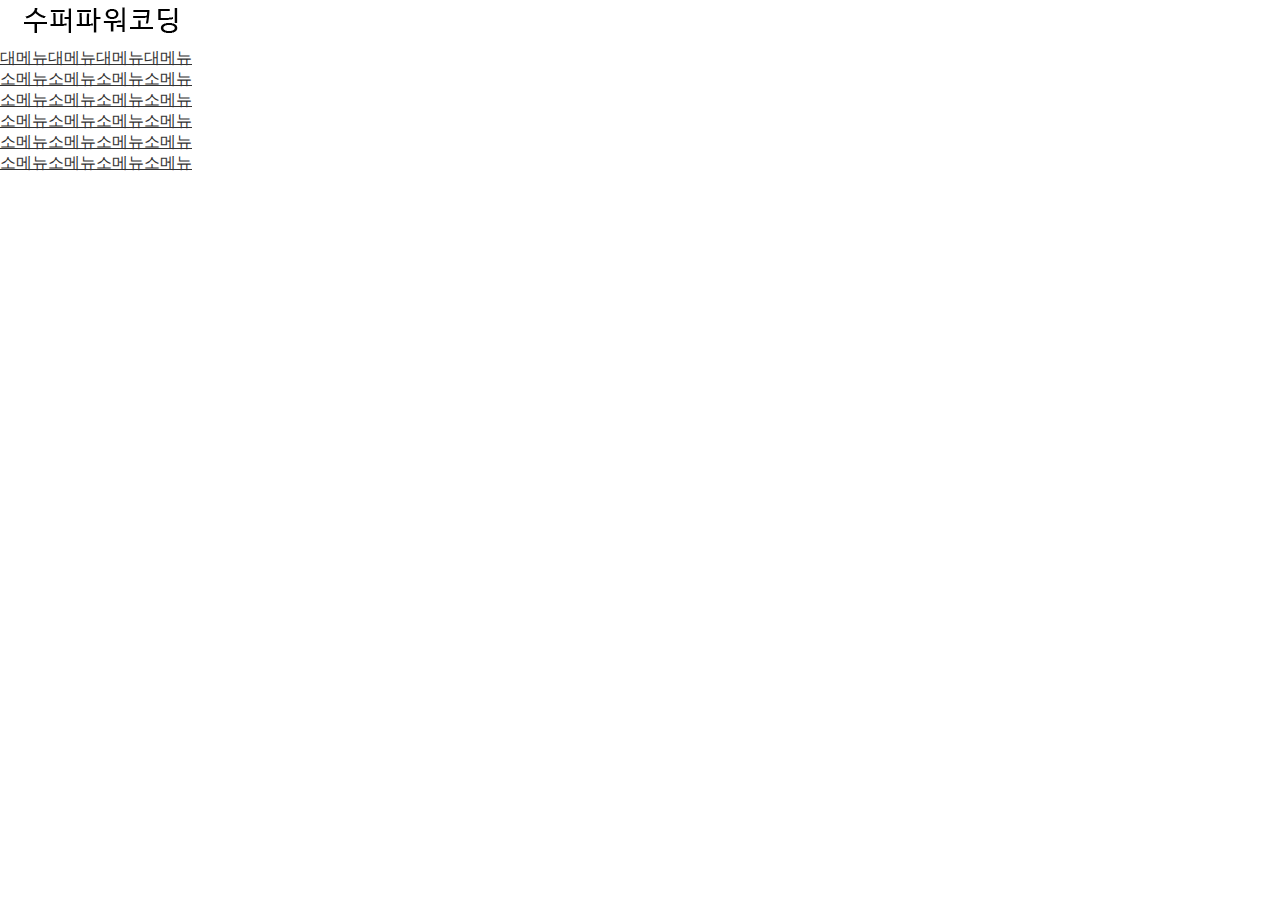
==== index.html @ 80482b2e "B네비까지 에밋함" ====
<!DOCTYPE html>
<html lang="en">

<head>
    <meta charset="UTF-8">
    <meta name="viewport" content="width=device-width, initial-scale=1.0">
    <title>Document</title>
    <link rel="stylesheet" href="./css/web.css">
    <script src="./js/jquery.js"></script>
    <script src="./js/web.js"></script>
</head>

<body>



    <!-- b형 -->
    <!-- 선생님꺼 시작 3컨테 2번째 컨테에 swiper, threebanner -->
    <header id="hd">
        <div class="container">
            <header id="hd">
                <h1><a href=""><img src="./img/logopng-header.png" alt=""></a></h1>
            </header>
            <!-- ul#gnb.d-flex>li*4>a{대메뉴}+ul.abs>li*5>a{소메뉴} -->
            <ul id="gnb" class="d-flex">
                <li>
                    <a href="">대메뉴</a>
                    <ul class="abs">
                        <li><a href="">소메뉴</a></li>
                        <li><a href="">소메뉴</a></li>
                        <li><a href="">소메뉴</a></li>
                        <li><a href="">소메뉴</a></li>
                        <li><a href="">소메뉴</a></li>
                    </ul>
                </li>
                <li>
                    <a href="">대메뉴</a>
                    <ul class="abs">
                        <li><a href="">소메뉴</a></li>
                        <li><a href="">소메뉴</a></li>
                        <li><a href="">소메뉴</a></li>
                        <li><a href="">소메뉴</a></li>
                        <li><a href="">소메뉴</a></li>
                    </ul>
                </li>
                <li>
                    <a href="">대메뉴</a>
                    <ul class="abs">
                        <li><a href="">소메뉴</a></li>
                        <li><a href="">소메뉴</a></li>
                        <li><a href="">소메뉴</a></li>
                        <li><a href="">소메뉴</a></li>
                        <li><a href="">소메뉴</a></li>
                    </ul>
                </li>
                <li>
                    <a href="">대메뉴</a>
                    <ul class="abs">
                        <li><a href="">소메뉴</a></li>
                        <li><a href="">소메뉴</a></li>
                        <li><a href="">소메뉴</a></li>
                        <li><a href="">소메뉴</a></li>
                        <li><a href="">소메뉴</a></li>
                    </ul>
                </li>
            </ul>
        </div>
    </header>
    <div class="container">
        <div id="swiper"></div>
        <div id="threeBanner"></div>
    </div>
    <footer id="fd">
        <div class="container"></div>
    </footer>


</body>

</html>
---- css/web.css ----
* {
    margin: 0;
    padding: 0;
    color: #333;
}

li {
    list-style: none;
}

a:hover {
    color: red;
}

.bg-check {
    background-color: gray;
}

.position-rel {
    position: relative;
}

.position-abs {
    position: absolute;
}

.d-flex {
    display: flex;
}

.jcb {
    justify-content: space-between;
}

.aic {
    align-items: center;
}

.ofh {
    overflow: hidden;
}

.h-0 {
    height: 0;
}

.h100 {
    height: 100px;
}

.h300 {
    height: 300px;
}

.h200 {
    height: 200px;
}

.container {
    width: 1200px;
}
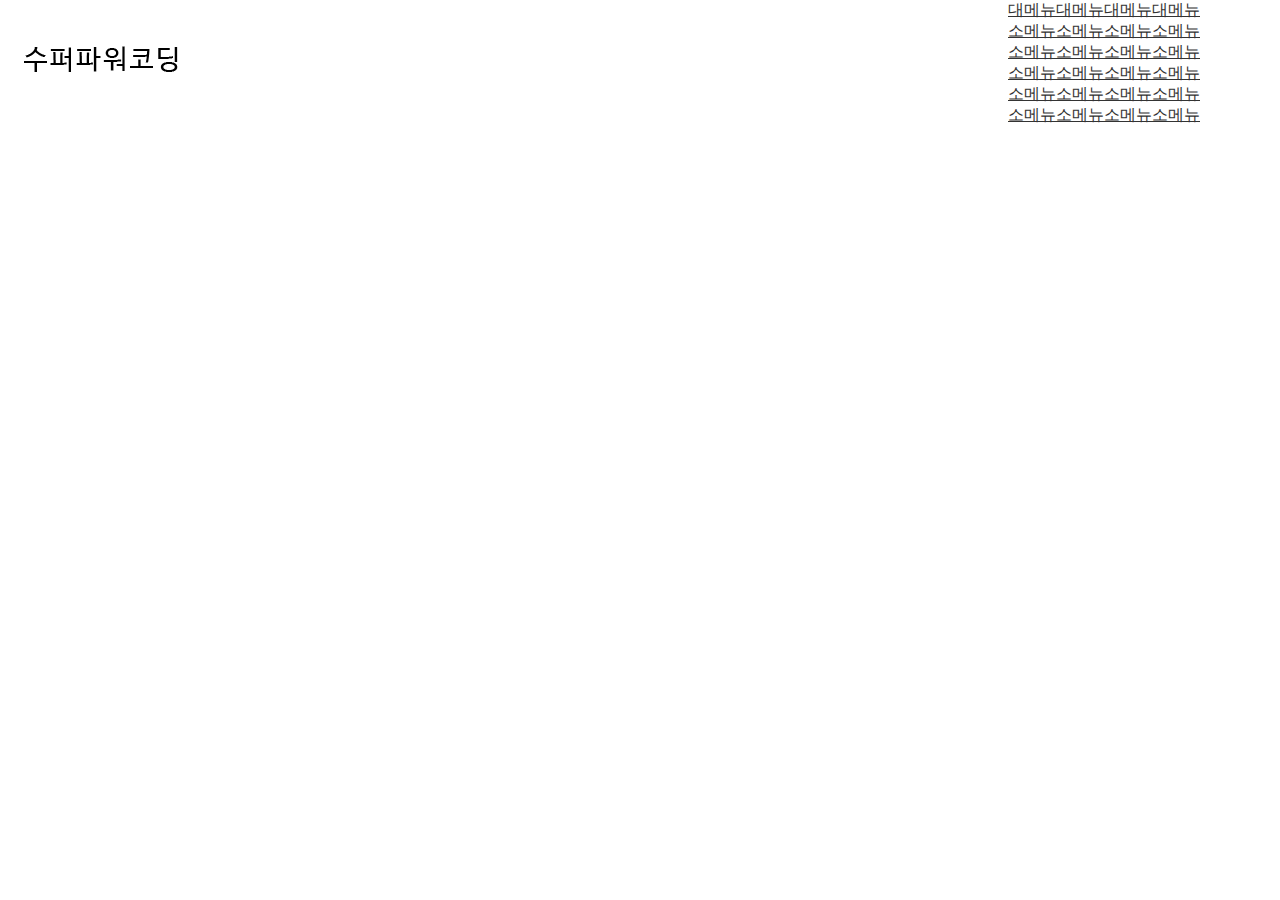
==== commit 31777bfe: "A상단레이아웃완료" ====
--- a/index.html
+++ b/index.html
@@ -11,16 +11,14 @@
 </head>
 
 <body>
+    <!-- a형 -->
+    <!-- .container>header#hd+#swiper+#threeBanner+footer#fd -->
+    <!-- 웹기능사 b형; 3형제, 컨테이너안에 2개 -->
 
-
-
-    <!-- b형 -->
-    <!-- 선생님꺼 시작 3컨테 2번째 컨테에 swiper, threebanner -->
-    <header id="hd">
-        <div class="container">
-            <header id="hd">
-                <h1><a href=""><img src="./img/logopng-header.png" alt=""></a></h1>
-            </header>
+    <div class="container">
+        <header id="hd" class="d-flex jcb aic">
+            <!-- hd>a>img[src=./img/logo.png][alt=로고] -->
+            <h1><a href=""><img src="./img/logopng-header.png" alt="로고"></a></h1>
             <!-- ul#gnb.d-flex>li*4>a{대메뉴}+ul.abs>li*5>a{소메뉴} -->
             <ul id="gnb" class="d-flex">
                 <li>
@@ -64,15 +62,13 @@
                     </ul>
                 </li>
             </ul>
-        </div>
-    </header>
-    <div class="container">
+        </header>
+
         <div id="swiper"></div>
         <div id="threeBanner"></div>
+        <footer id="fd"></footer>
     </div>
-    <footer id="fd">
-        <div class="container"></div>
-    </footer>
+
 
 
 </body>
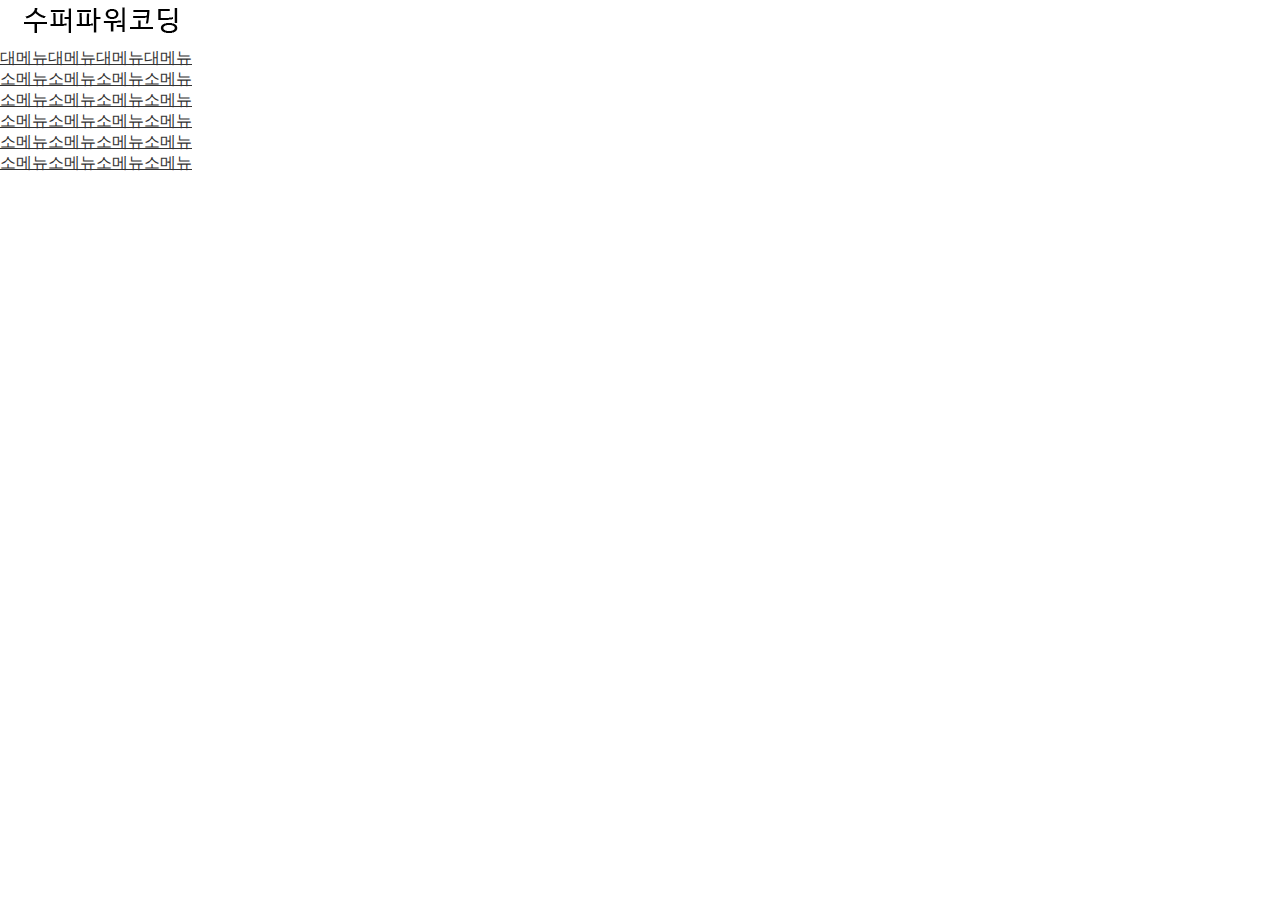
==== commit 7cb73515: "B상단레이아웃완료" ====
--- a/index.html
+++ b/index.html
@@ -11,17 +11,19 @@
 </head>
 
 <body>
-    <!-- a형 -->
-    <!-- .container>header#hd+#swiper+#threeBanner+footer#fd -->
-    <!-- 웹기능사 b형; 3형제, 컨테이너안에 2개 -->
 
-    <div class="container">
-        <header id="hd" class="d-flex jcb aic">
-            <!-- hd>a>img[src=./img/logo.png][alt=로고] -->
-            <h1><a href=""><img src="./img/logopng-header.png" alt="로고"></a></h1>
+
+
+    <!-- b형 -->
+    <!-- 선생님꺼 시작 3컨테 2번째 컨테에 swiper, threebanner -->
+    <header id="hd" class="bg-light">
+        <div class="container">
+            <header id="hd" class="d-felx jcb aic">
+                <h1><a href=""><img src="./img/logopng-header.png" alt=""></a></h1>
+            </header>
             <!-- ul#gnb.d-flex>li*4>a{대메뉴}+ul.abs>li*5>a{소메뉴} -->
             <ul id="gnb" class="d-flex">
-                <li>
+                <li class="rel">
                     <a href="">대메뉴</a>
                     <ul class="abs">
                         <li><a href="">소메뉴</a></li>
@@ -62,13 +64,15 @@
                     </ul>
                 </li>
             </ul>
-        </header>
-
+        </div>
+    </header>
+    <div class="container">
         <div id="swiper"></div>
         <div id="threeBanner"></div>
-        <footer id="fd"></footer>
     </div>
-
+    <footer id="fd">
+        <div class="container"></div>
+    </footer>
 
 
 </body>
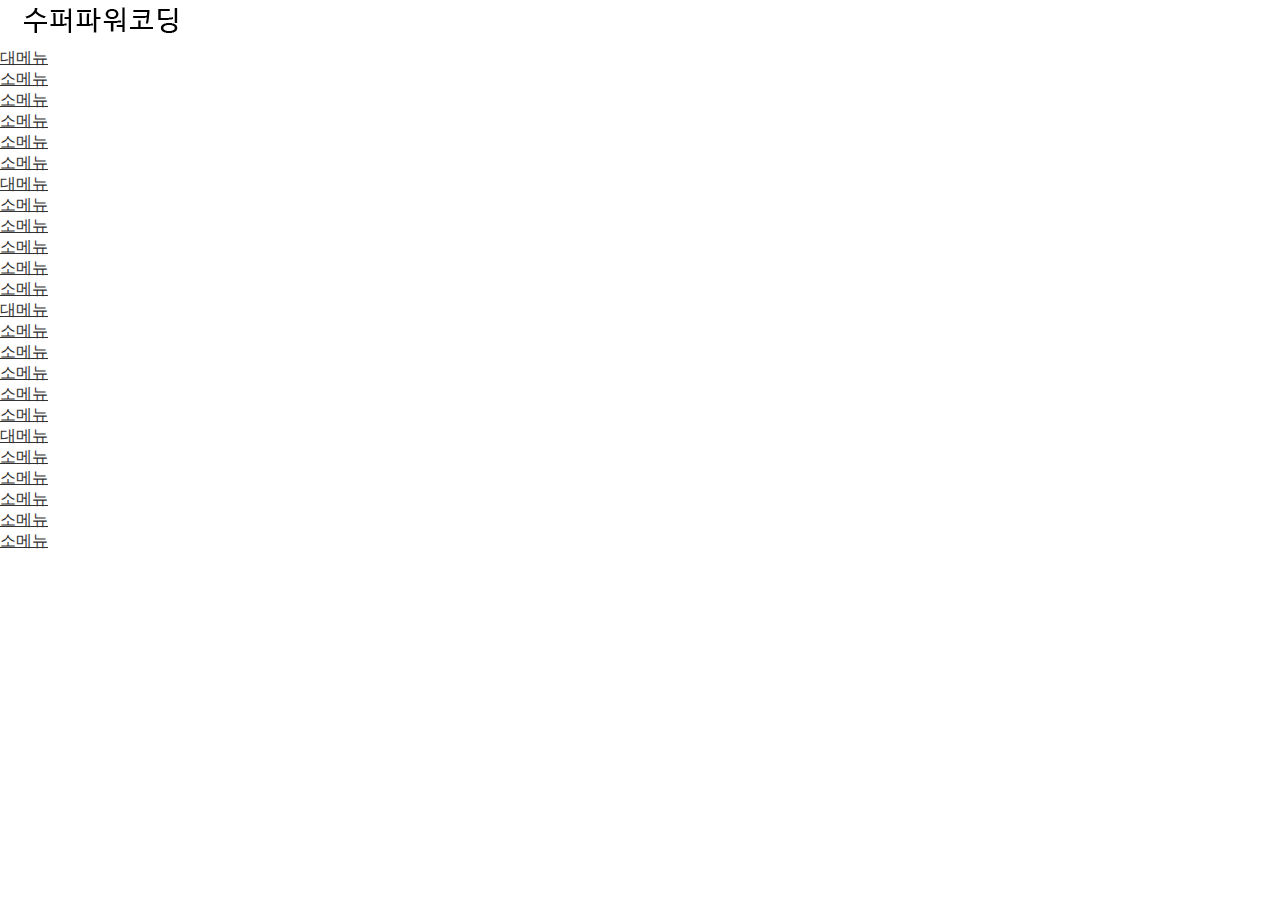
==== commit 0d3df473: "C상단레이아웃완료" ====
--- a/index.html
+++ b/index.html
@@ -14,15 +14,13 @@
 
 
 
-    <!-- b형 -->
-    <!-- 선생님꺼 시작 3컨테 2번째 컨테에 swiper, threebanner -->
-    <header id="hd" class="bg-light">
-        <div class="container">
-            <header id="hd" class="d-felx jcb aic">
-                <h1><a href=""><img src="./img/logopng-header.png" alt=""></a></h1>
-            </header>
+    <!-- c형 -->
+    <!-- .container>header#hd+.contentWrap -->
+    <div class="container d-flex">
+        <header id="hd">
+            <h1><a href=""><img src="./img/logopng-header.png" alt=""></a></h1>
             <!-- ul#gnb.d-flex>li*4>a{대메뉴}+ul.abs>li*5>a{소메뉴} -->
-            <ul id="gnb" class="d-flex">
+            <ul id="gnb"> <!--C형은 class="d-flex"가 빠짐 -->
                 <li class="rel">
                     <a href="">대메뉴</a>
                     <ul class="abs">
@@ -33,7 +31,7 @@
                         <li><a href="">소메뉴</a></li>
                     </ul>
                 </li>
-                <li>
+                <li class="rel">
                     <a href="">대메뉴</a>
                     <ul class="abs">
                         <li><a href="">소메뉴</a></li>
@@ -43,7 +41,7 @@
                         <li><a href="">소메뉴</a></li>
                     </ul>
                 </li>
-                <li>
+                <li class="rel">
                     <a href="">대메뉴</a>
                     <ul class="abs">
                         <li><a href="">소메뉴</a></li>
@@ -53,7 +51,7 @@
                         <li><a href="">소메뉴</a></li>
                     </ul>
                 </li>
-                <li>
+                <li class="rel">
                     <a href="">대메뉴</a>
                     <ul class="abs">
                         <li><a href="">소메뉴</a></li>
@@ -64,17 +62,14 @@
                     </ul>
                 </li>
             </ul>
-        </div>
-    </header>
+        </header>
+        <div class="contentWrap"></div>
+    </div>
+
     <div class="container">
-        <div id="swiper"></div>
-        <div id="threeBanner"></div>
+        <header id="hd"></header>
+        <div class="contentWrap"></div>
     </div>
-    <footer id="fd">
-        <div class="container"></div>
-    </footer>
-
-
 </body>
 
 </html>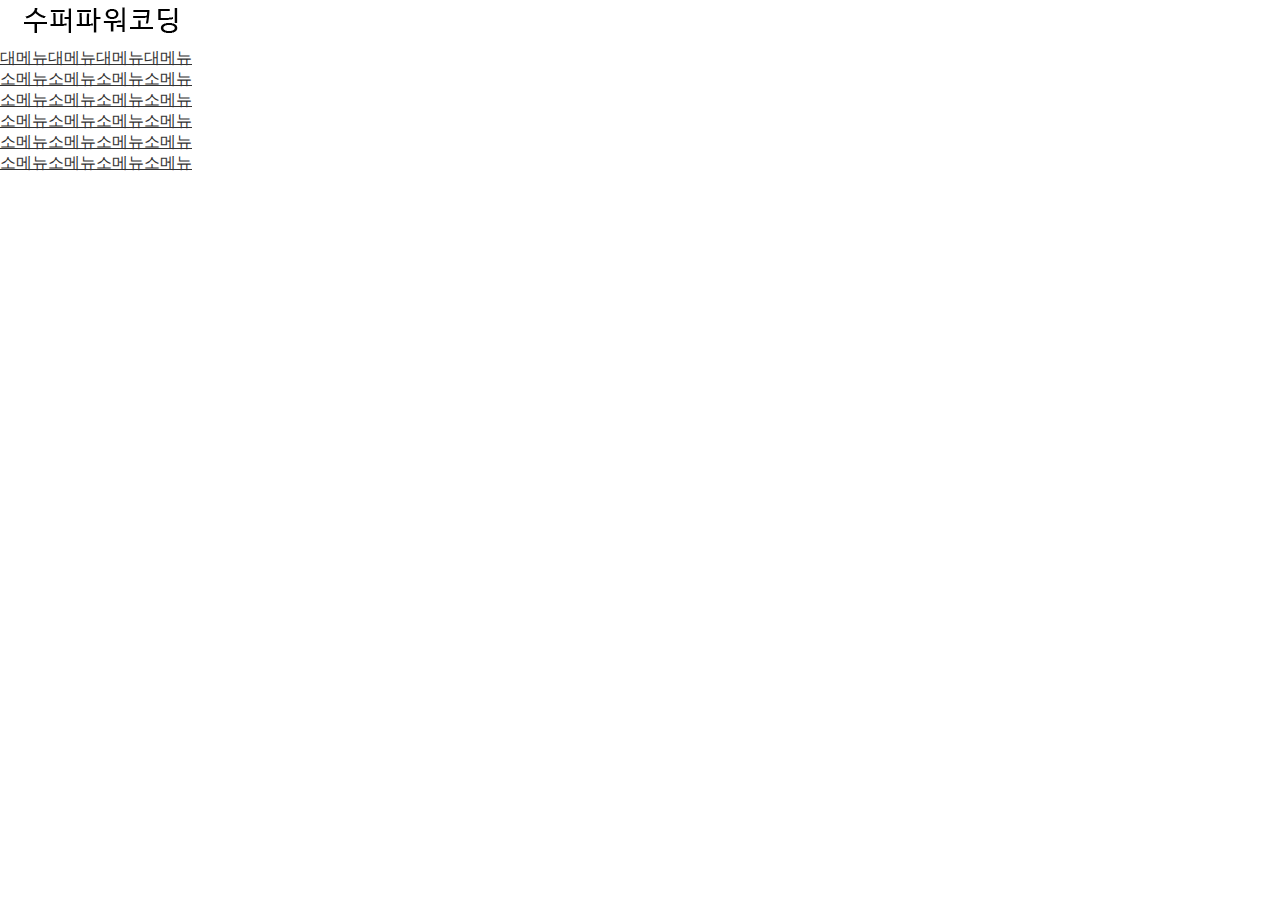
==== commit 608b480d: "B상단레이아웃완료" ====
--- a/index.html
+++ b/index.html
@@ -14,13 +14,15 @@
 
 
 
-    <!-- c형 -->
-    <!-- .container>header#hd+.contentWrap -->
-    <div class="container d-flex">
-        <header id="hd">
-            <h1><a href=""><img src="./img/logopng-header.png" alt=""></a></h1>
+    <!-- b형 -->
+    <!-- 선생님꺼 시작 3컨테 2번째 컨테에 swiper, threebanner -->
+    <header id="hd" class="bg-light">
+        <div class="container">
+            <header id="hd" class="d-felx jcb aic">
+                <h1><a href=""><img src="./img/logopng-header.png" alt=""></a></h1>
+            </header>
             <!-- ul#gnb.d-flex>li*4>a{대메뉴}+ul.abs>li*5>a{소메뉴} -->
-            <ul id="gnb"> <!--C형은 class="d-flex"가 빠짐 -->
+            <ul id="gnb" class="d-flex">
                 <li class="rel">
                     <a href="">대메뉴</a>
                     <ul class="abs">
@@ -62,14 +64,17 @@
                     </ul>
                 </li>
             </ul>
-        </header>
-        <div class="contentWrap"></div>
+        </div>
+    </header>
+    <div class="container">
+        <div id="swiper"></div>
+        <div id="threeBanner"></div>
     </div>
+    <footer id="fd">
+        <div class="container"></div>
+    </footer>
 
-    <div class="container">
-        <header id="hd"></header>
-        <div class="contentWrap"></div>
-    </div>
+
 </body>
 
 </html>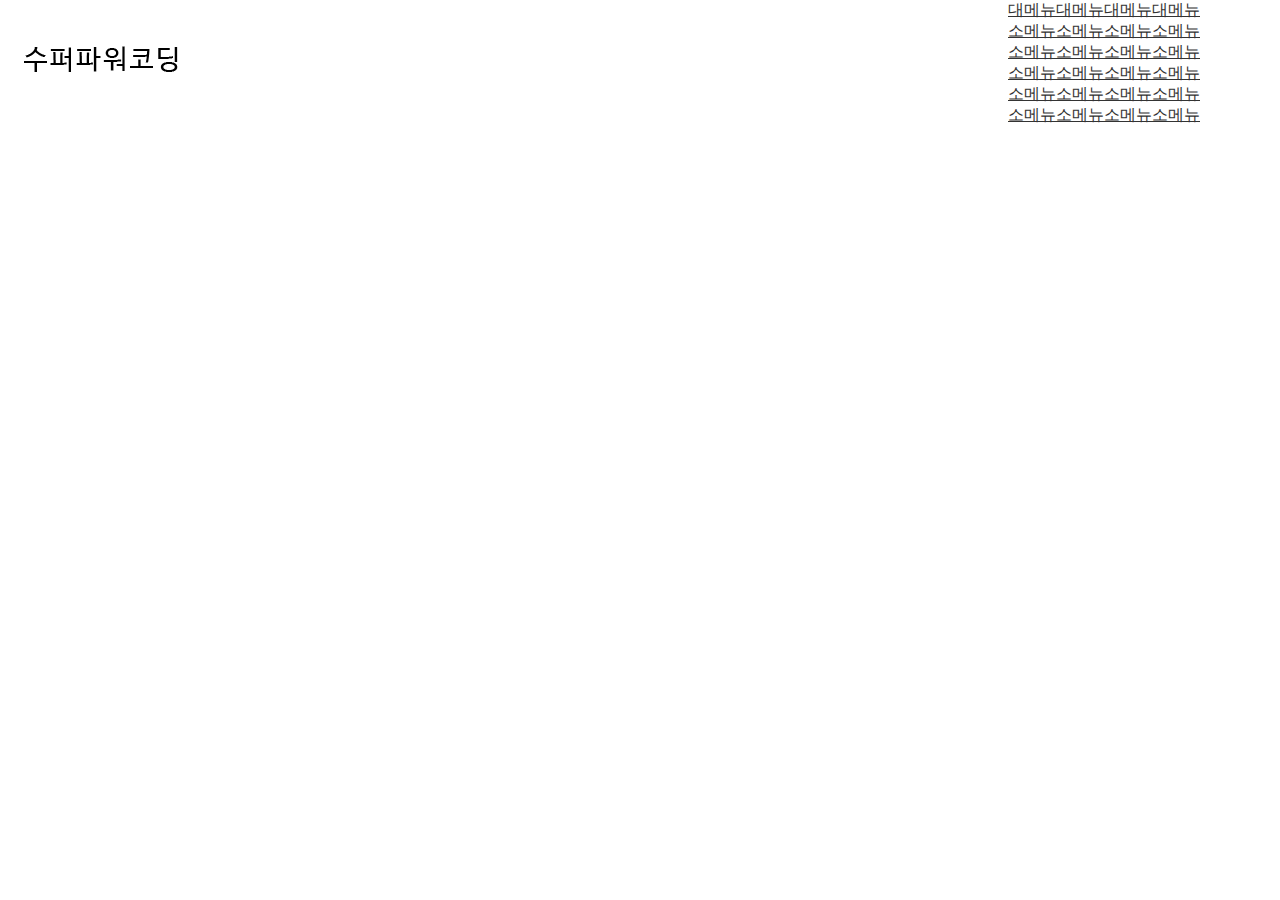
==== commit 04f67897: "A상단레이아웃완료" ====
--- a/index.html
+++ b/index.html
@@ -11,16 +11,14 @@
 </head>
 
 <body>
+    <!-- a형 -->
+    <!-- .container>header#hd+#swiper+#threeBanner+footer#fd -->
+    <!-- 웹기능사 b형; 3형제, 컨테이너안에 2개 -->
 
-
-
-    <!-- b형 -->
-    <!-- 선생님꺼 시작 3컨테 2번째 컨테에 swiper, threebanner -->
-    <header id="hd" class="bg-light">
-        <div class="container">
-            <header id="hd" class="d-felx jcb aic">
-                <h1><a href=""><img src="./img/logopng-header.png" alt=""></a></h1>
-            </header>
+    <div class="container">
+        <header id="hd" class="d-flex jcb aic">
+            <!-- hd>a>img[src=./img/logo.png][alt=로고] -->
+            <h1><a href=""><img src="./img/logopng-header.png" alt="로고"></a></h1>
             <!-- ul#gnb.d-flex>li*4>a{대메뉴}+ul.abs>li*5>a{소메뉴} -->
             <ul id="gnb" class="d-flex">
                 <li class="rel">
@@ -64,15 +62,13 @@
                     </ul>
                 </li>
             </ul>
-        </div>
-    </header>
-    <div class="container">
+        </header>
+
         <div id="swiper"></div>
         <div id="threeBanner"></div>
+        <footer id="fd"></footer>
     </div>
-    <footer id="fd">
-        <div class="container"></div>
-    </footer>
+
 
 
 </body>
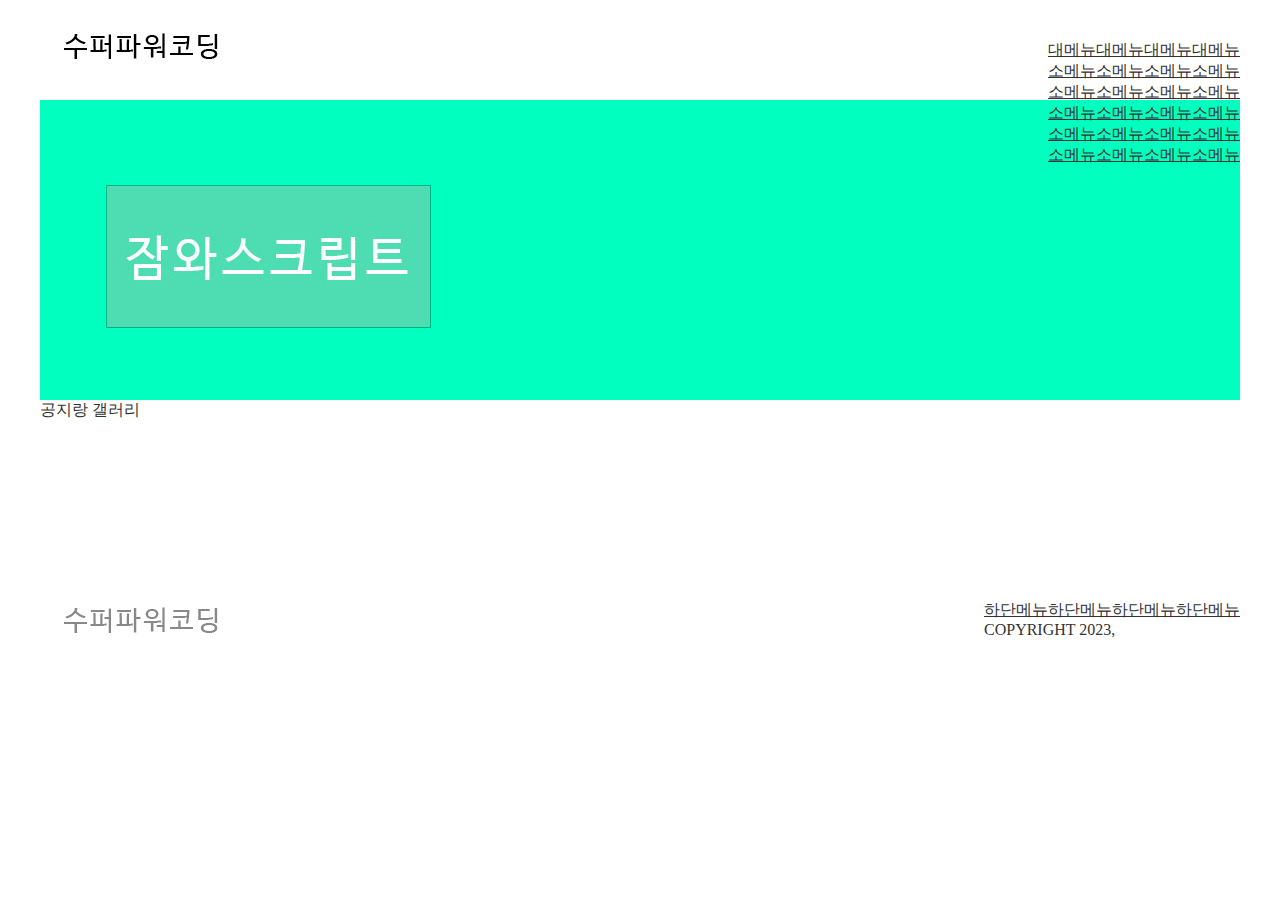
==== commit 08de3824: "footer작업는중" ====
--- a/index.html
+++ b/index.html
@@ -16,7 +16,7 @@
     <!-- 웹기능사 b형; 3형제, 컨테이너안에 2개 -->
 
     <div class="container">
-        <header id="hd" class="d-flex jcb aic">
+        <header id="hd" class="d-flex jcb aic h100">
             <!-- hd>a>img[src=./img/logo.png][alt=로고] -->
             <h1><a href=""><img src="./img/logopng-header.png" alt="로고"></a></h1>
             <!-- ul#gnb.d-flex>li*4>a{대메뉴}+ul.abs>li*5>a{소메뉴} -->
@@ -64,10 +64,44 @@
             </ul>
         </header>
 
-        <div id="swiper"></div>
-        <div id="threeBanner"></div>
-        <footer id="fd"></footer>
+        <div id="swiper" class="h300">
+            <!-- <div id="swiper" class="ofh"> -->
+            <!-- ?: #swiper에 ofn 할 때랑 아래 ofn 할 때 보기에 같은데 왜 위에다 두나요???? -->
+            <div class="swiper-wrapper d-flex ofh">
+                <div class="swiper-slide"><img src="./img/jwsc-emerald.jpg" alt=""></div>
+                <div class="swiper-slide"><img src="./img/jwsc-gray.jpg" alt=""></div>
+                <div class="swiper-slide"><img src="./img/jwsc-purple.jpg" alt=""></div>
+            </div>
+        </div>
+        <div id="threeBanner" class="d-flex h200">
+            <div class="tabs">
+                공지랑 갤러리
+            </div>
+            <!-- 오후 2시간 동안 처리할게요. -->
+            <div>
+                <a href=""><img src="" alt=""></a>
+            </div>
+            <div><a href=""><img src="" alt=""></a>
+            </div>
+        </div>
+
+        <footer id="fd" class="d-flex jcb h100">
+            <h2><a href=""><img src="./img/logopng-footer.png" alt=""></a></h2>
+            <div>
+
+                <ul class="d-flex">
+                    <li><a href="">하단메뉴</a></li>
+                    <li><a href="">하단메뉴</a></li>
+                    <li><a href="">하단메뉴</a></li>
+                    <li><a href="">하단메뉴</a></li>
+                </ul>
+                <p>COPYRIGHT 2023, </p>
+
+            </div>
+        </footer>
     </div>
+
+
 
 
 
--- a/css/web.css
+++ b/css/web.css
@@ -16,11 +16,11 @@
     background-color: gray;
 }
 
-.position-rel {
+.rel {
     position: relative;
 }
 
-.position-abs {
+.abs {
     position: absolute;
 }
 
@@ -58,4 +58,10 @@
 
 .container {
     width: 1200px;
+    margin: 0 auto;
+}
+
+#threeBanner>* {
+    /* width: 33.333%; */
+    flex-grow: 1;
 }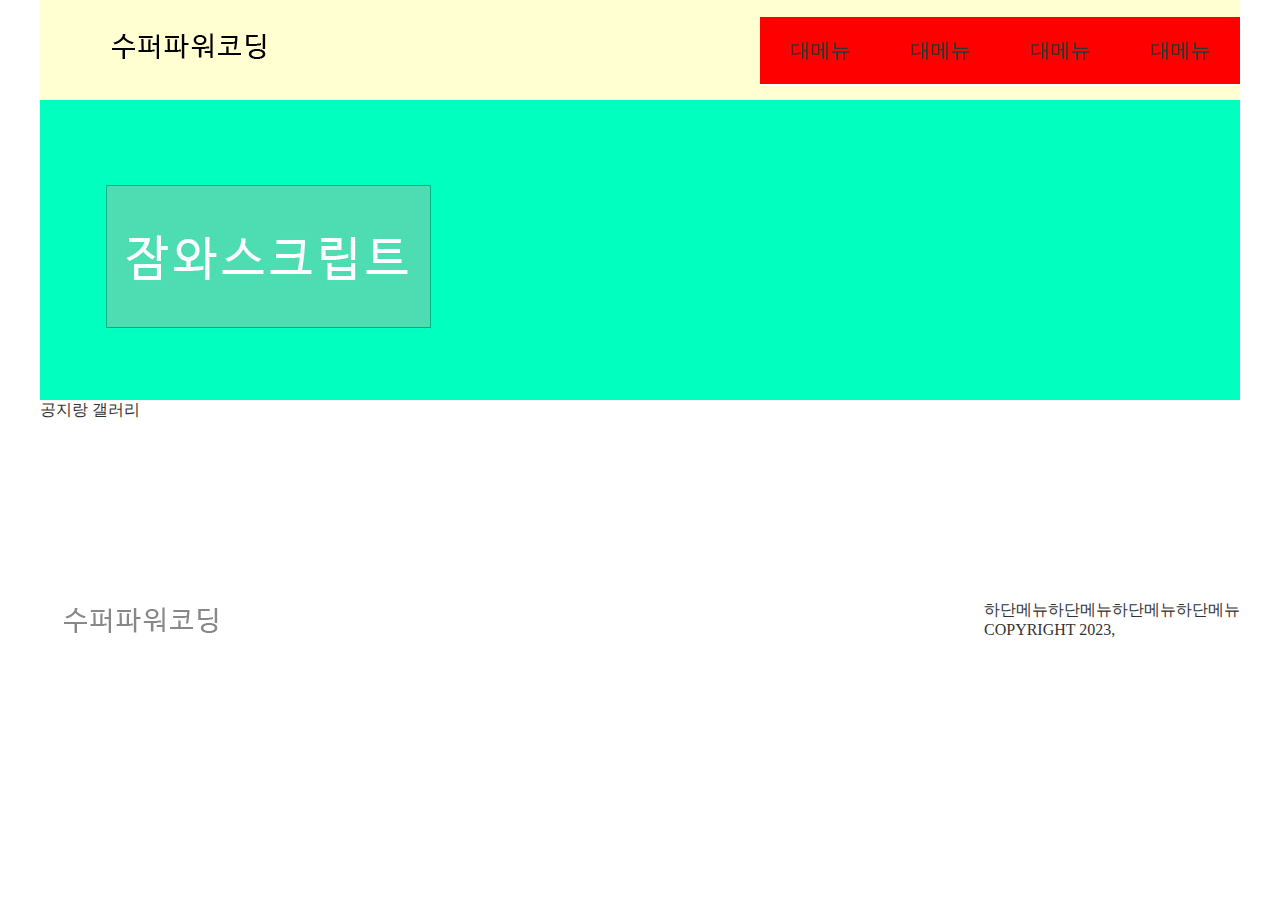
==== commit ccf389a2: "상하스와이퍼 완성" ====
--- a/index.html
+++ b/index.html
@@ -56,18 +56,17 @@
                     <ul class="abs">
                         <li><a href="">소메뉴</a></li>
                         <li><a href="">소메뉴</a></li>
-                        <li><a href="">소메뉴</a></li>
-                        <li><a href="">소메뉴</a></li>
-                        <li><a href="">소메뉴</a></li>
+
                     </ul>
                 </li>
             </ul>
         </header>
 
-        <div id="swiper" class="h300">
+        <div id="swiper" class="h300 ofh">
             <!-- <div id="swiper" class="ofh"> -->
             <!-- ?: #swiper에 ofn 할 때랑 아래 ofn 할 때 보기에 같은데 왜 위에다 두나요???? -->
-            <div class="swiper-wrapper d-flex ofh">
+            <div class="swiper-wrapper  ofh">
+                <!-- .swiper-slide*3>img[src="./img/name.jpg"] -->
                 <div class="swiper-slide"><img src="./img/jwsc-emerald.jpg" alt=""></div>
                 <div class="swiper-slide"><img src="./img/jwsc-gray.jpg" alt=""></div>
                 <div class="swiper-slide"><img src="./img/jwsc-purple.jpg" alt=""></div>
--- a/css/web.css
+++ b/css/web.css
@@ -9,7 +9,7 @@
 }
 
 a:hover {
-    color: red;
+    color: green;
 }
 
 .bg-check {
@@ -62,6 +62,58 @@
 }
 
 #threeBanner>* {
-    /* width: 33.333%; */
-    flex-grow: 1;
+    width: 33.333%;
+    /* flex-grow: 1; */
+}
+
+a {
+    text-decoration: none;
+}
+
+#hd {
+    background-color: rgb(255, 255, 209);
+}
+
+#hd h1 {
+    margin-left: 3rem;
+}
+
+#gnb>li {
+    background-color: red;
+}
+
+#gnb>li>a {
+    /* font-size: 1.5rem; */
+    font-size: 20px;
+    /* a메뉴 넓게 받아줄 수 있게 넉넉하게 패딩 빼세요 ~! 20px하지말고 30px */
+    padding: 20px 30px;
+    display: block;
+}
+
+/* 소메뉴 */
+#gnb ul {
+    background-color: white;
+    /* background-color: transparent; */
+    /* 투명도를 주는 이유 대메뉴와 소메뉴간의 보더라인때문 */
+    border: 1px solid transparent;
+    left: 0;
+    right: 0%;
+    top: 100%;
+    text-indent: 2rem;
+    line-height: 2;
+    /* 어떤게 유전요소예요?? */
+    /* 소메뉴 갯수가 다 다르다면?  */
+    max-height: 0;
+    overflow: hidden;
+    /* transparent때문에 transition: max-height 0.5s; */
+    transition: max-height 0.5s;
+
+
+}
+
+
+#gnb>li:hover ul {
+    max-height: 180px;
+    border-color: #222;
+    background-color: #fff;
 }